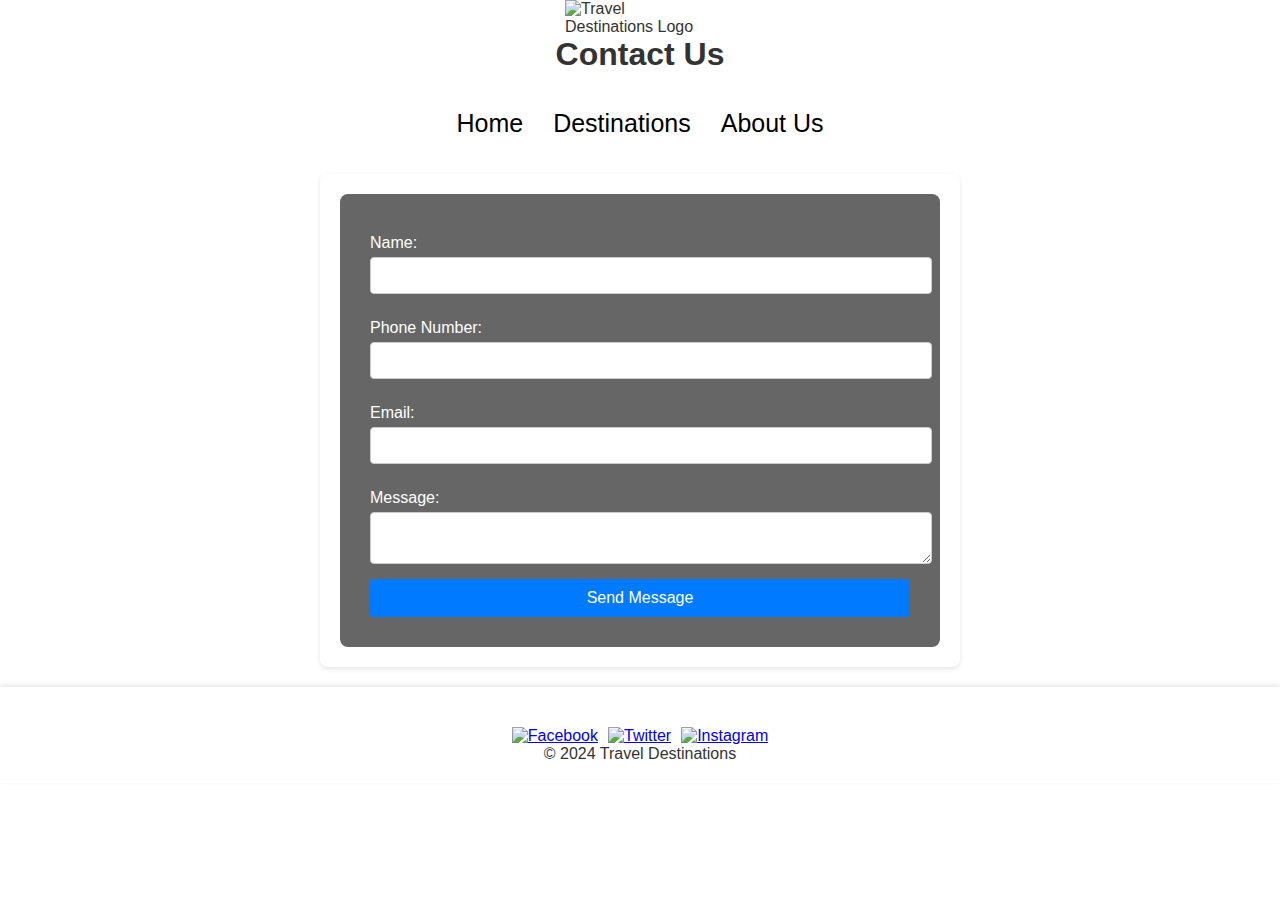
==== contact.html @ 040c7282 "Add files via upload" ====
<!DOCTYPE html>
<html lang="en">
<head>
    <meta charset="UTF-8">
    <meta name="viewport" content="width=device-width, initial-scale=1.0">
    <link rel="stylesheet" href="styles4.css">
    <title>Contact Us</title>
</head>
<body>
   <header>
    <img src="1.png" alt="Travel Destinations Logo" class="logo">
    <h1>Contact Us</h1>
    <nav>
        <ul>
            <li><a href="index.html">Home</a></li>
            <li><a href="destinations.html">Destinations</a></li>
            <li><a href="about.html">About Us</a></li>
        </ul>
    </nav>
</header>
    
    <section>
        <form>
            <label for="name">Name:</label>
            <input type="text" id="name" name="name" required>

            <label for="phone">Phone Number:</label>
            <input type="tel" id="phone" name="phone" required>

            
            <label for="email">Email:</label>
            <input type="email" id="email" name="email" required>
            
            <label for="message">Message:</label>
            <textarea id="message" name="message" required></textarea>
            
            <button type="submit">Send Message</button>
        </form>
    </section>

    <footer>
    <div class="social-media">
        <a href="https://facebook.com" target="_blank">
            <img src="FB.png" alt="Facebook" class="social-icon">
        </a>
        <a href="https://twitter.com" target="_blank">
            <img src="X.png" alt="Twitter" class="social-icon">
        </a>
        <a href="https://instagram.com" target="_blank">
            <img src="INST.png" alt="Instagram" class="social-icon">
        </a>
    </div>
    <p>&copy; 2024 Travel Destinations</p>
</footer>
</body>
</html>
---- styles4.css ----
/* General Styles */
body {
    font-family: Arial, sans-serif;
    margin: 0;
    padding: 0;
    background-image: url('55.jpg'); /* Add your background image path here */
    background-size: cover; /* Cover the entire body */
    background-position: center; /* Center the image */
    background-repeat: no-repeat; /* Prevent the image from repeating */
    color: #333;
}

h1 {
    margin: 0;
}

/* Header Styles */
header {
    display: flex;
    flex-direction: column;
    align-items: center;
    padding: 0px;
}

.logo {
    max-width: 150px; /* Adjust logo size */
}

/* Navigation Styles */
nav {
    margin-top: 20px; /* Space between logo and nav */
}

nav ul {
    list-style-type: none; /* Remove bullet points */
    padding: 0; /* Remove default padding */
    display: flex; /* Display items in a row */
}

nav ul li {
    margin: 0 15px; /* Space between nav items */
}

nav ul li a {
    text-decoration: none; /* Remove underline */
    color: black; /* Change link color */
    font-size: 25px; /* Adjust font size */
}

nav ul li a:hover {
    text-decoration: underline; /* Underline on hover */
}

/* Section Styles */
section {
    padding: 20px;
    max-width: 600px;
    margin: 20px auto; /* Center the section */
    background-image: url('15.jpg'); /* Replace with your image path */
    background-size: cover; /* Cover the entire section */
    background-position: center; /* Center the image */
    border-radius: 8px;
    box-shadow: 0 2px 5px rgba(0, 0, 0, 0.1);
    color: white; /* Change text color for better contrast */
}

form {
    display: flex;
    flex-direction: column;
    background-color: rgba(0, 0, 0, 0.6); /* Optional: semi-transparent background for form */
    padding: 30px; /* Add padding for form elements */
    border-radius: 8px;
}

label {
    margin: 10px 0 5px; /* Space above label */
}

input[type="text"],
input[type="email"],
input[type="tel"],
textarea {
    padding: 10px;
    border: 1px solid #ccc;
    border-radius: 4px;
    margin-bottom: 15px; /* Space below input */
    width: 100%; /* Full width */
}

button {
    padding: 10px;
    background-color: #007BFF; /* Button color */
    color: white;
    border: none;
    border-radius: 4px;
    cursor: pointer;
    font-size: 16px;
}

button:hover {
    background-color: #0056b3; /* Darker on hover */
}

/* Social Media Icons */
.social-media {
    display: flex;
    justify-content: center; /* Center the icons */
    margin-top: 20px; /* Space above the icons */
}

.social-icon {
    width: 50px; /* Reduced size of social icons */
    height: 50px; /* Ensure height matches width for consistency */
    margin: 0 5px; /* Space between icons */
}

/* Footer Styles */
footer {
    text-align: center;
    padding: 20px;
    background-color: #fff;
    box-shadow: 0 -2px 5px rgba(0, 0, 0, 0.1);
}

footer p {
    margin: 0; /* Remove default margin */
}
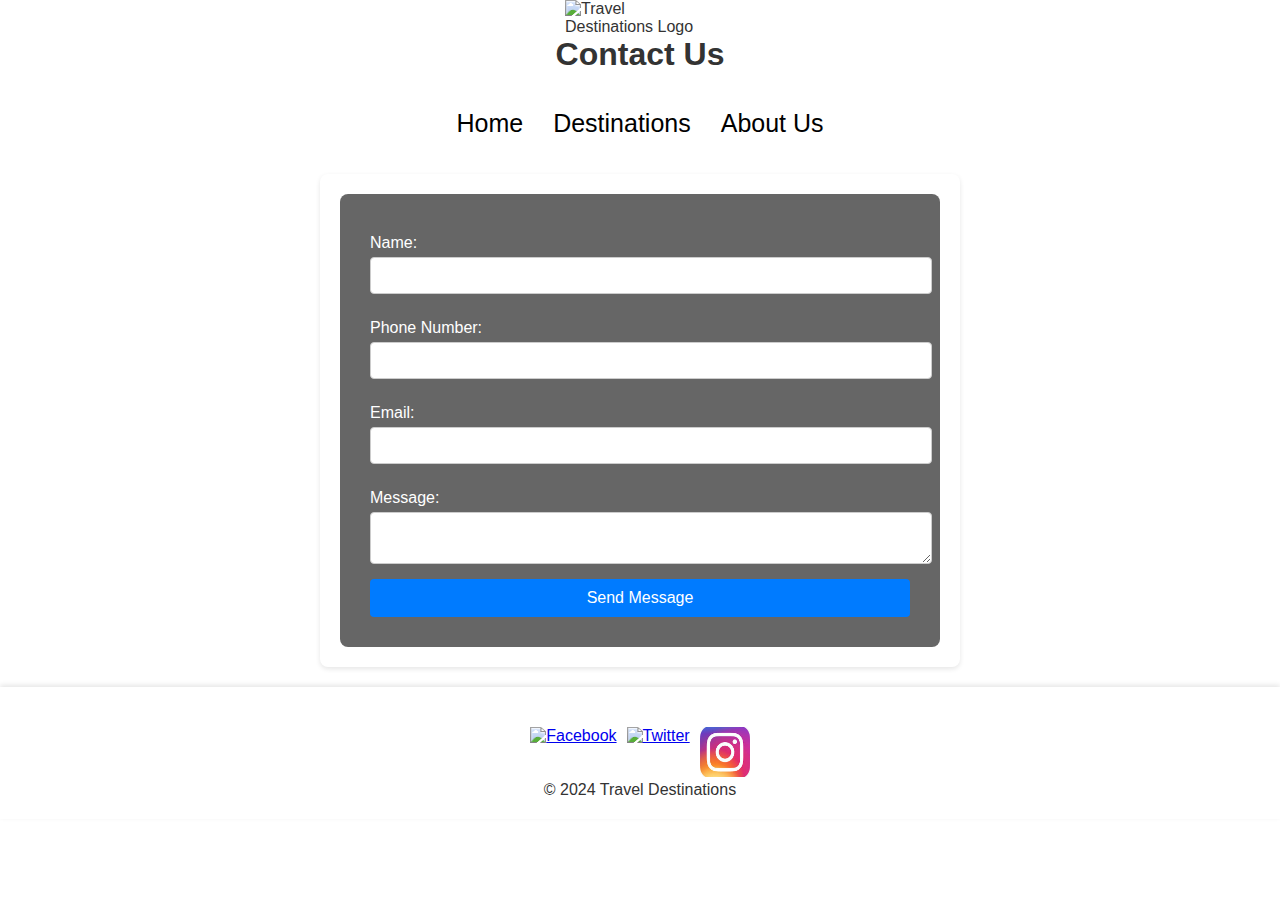
==== commit bb80e5c6: "Add files via upload" ====
--- a/contact.html
+++ b/contact.html
@@ -47,7 +47,7 @@
             <img src="X.png" alt="Twitter" class="social-icon">
         </a>
         <a href="https://instagram.com" target="_blank">
-            <img src="INST.png" alt="Instagram" class="social-icon">
+            <img src="INST.JPEG" alt="Instagram" class="social-icon">
         </a>
     </div>
     <p>&copy; 2024 Travel Destinations</p>
